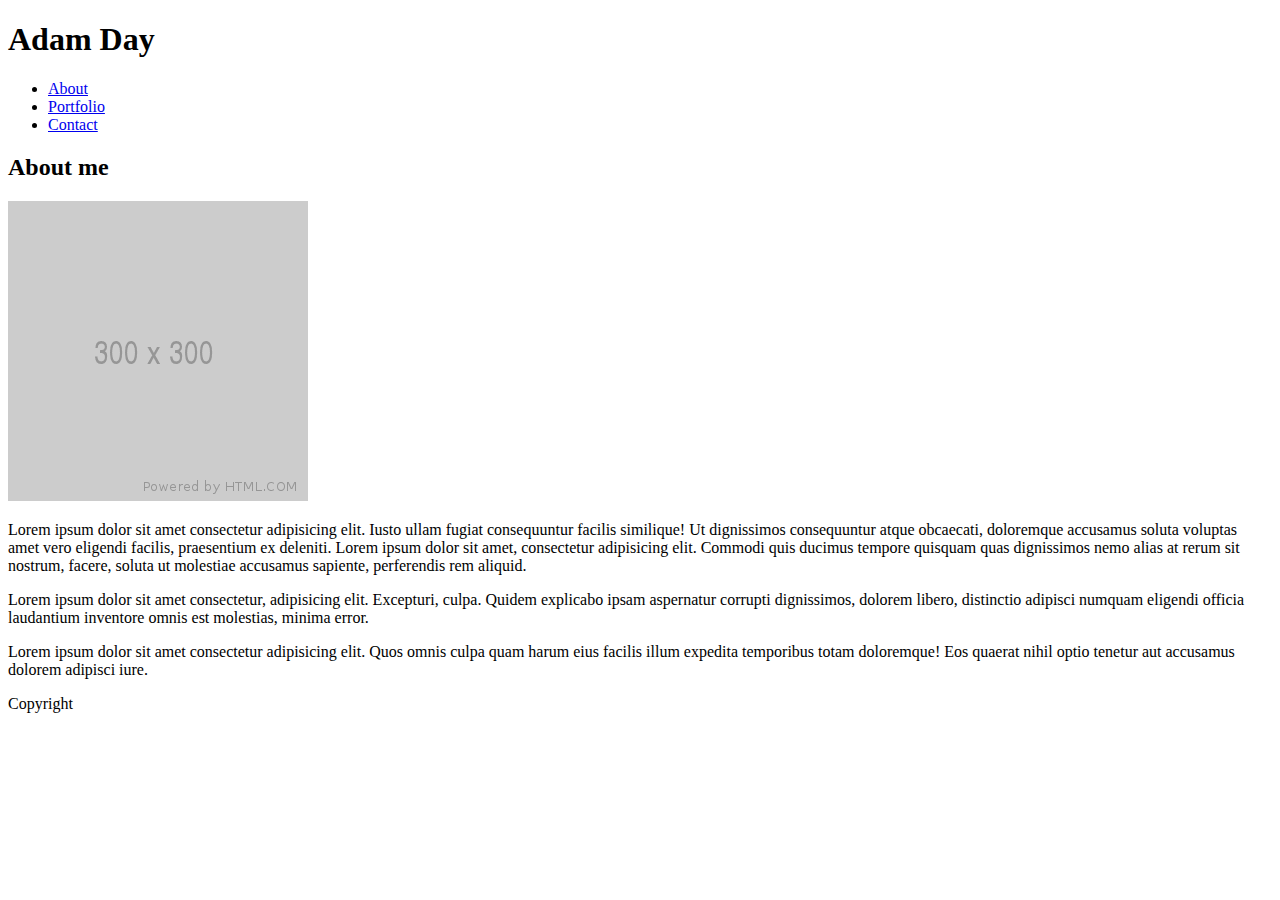
==== index.html @ a2b99307 "html" ====
<!DOCTYPE html>
<html lang="en-us">

<head>
    <meta charset="UTF-8">
    <title>About me</title>
    <link rel="stylesheet" type="text/css" href="css/style.css">
</head>

<body>
    <div>
        <h1>Adam Day</h1>
    </div>
    <div>
        <ul>
            <li><a href="#">About</a></li>
            <li><a href="#">Portfolio</a></li>
            <li><a href="#">Contact</a></li>
        </ul>
    </div>
    <div class="container">
        <h2>About me</h2>
        <img src="assets/images/300.png" />
        <p>Lorem ipsum dolor sit amet consectetur adipisicing elit. Iusto ullam fugiat consequuntur facilis similique!
            Ut dignissimos consequuntur atque obcaecati, doloremque accusamus soluta voluptas amet vero eligendi
            facilis, praesentium ex deleniti. Lorem ipsum dolor sit amet, consectetur adipisicing elit. Commodi quis
            ducimus tempore quisquam quas dignissimos nemo alias at rerum sit nostrum, facere, soluta ut molestiae
            accusamus sapiente, perferendis rem aliquid.
        </p>
        <p>Lorem ipsum dolor sit amet consectetur, adipisicing elit. Excepturi, culpa. Quidem explicabo ipsam aspernatur
            corrupti dignissimos, dolorem libero, distinctio adipisci numquam eligendi officia laudantium inventore
            omnis est molestias, minima error.
        </p>
        <p>Lorem ipsum dolor sit amet consectetur adipisicing elit. Quos omnis culpa quam harum eius facilis illum
            expedita temporibus totam doloremque! Eos quaerat nihil optio tenetur aut accusamus dolorem adipisci iure.
        </p>
    </div>
    <footer>Copyright</footer>
</body>

</html>
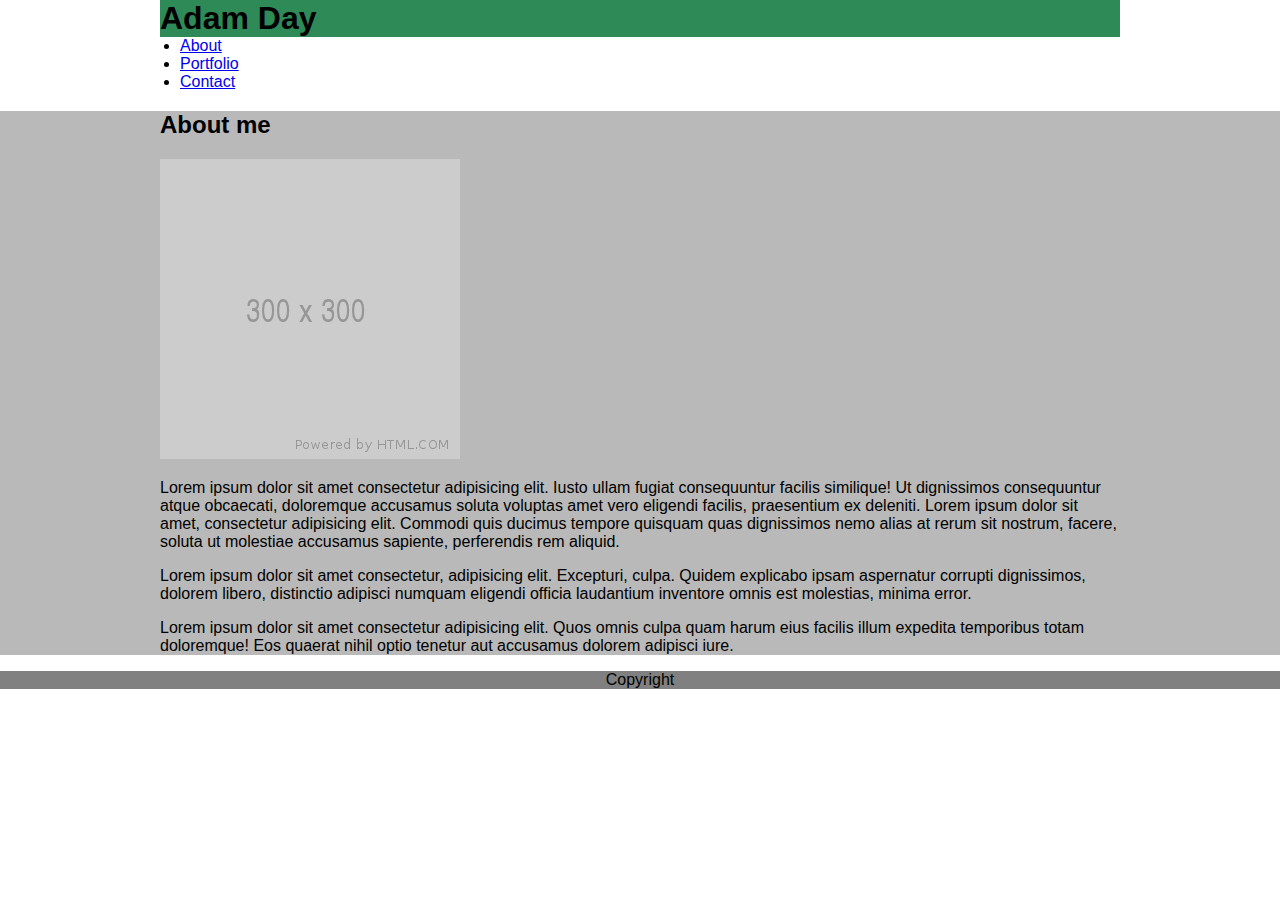
==== commit c90ef3e0: "css begin" ====
--- a/index.html
+++ b/index.html
@@ -4,36 +4,41 @@
 <head>
     <meta charset="UTF-8">
     <title>About me</title>
-    <link rel="stylesheet" type="text/css" href="css/style.css">
+    <link rel="stylesheet" type="text/css" href="assets/css/style.css">
 </head>
 
 <body>
-    <div>
-        <h1>Adam Day</h1>
+    <div class="name">
+        <h1 class="width">Adam Day</h1>
     </div>
     <div>
-        <ul>
+        <ul class="width">
             <li><a href="#">About</a></li>
             <li><a href="#">Portfolio</a></li>
             <li><a href="#">Contact</a></li>
         </ul>
     </div>
-    <div class="container">
-        <h2>About me</h2>
-        <img src="assets/images/300.png" />
-        <p>Lorem ipsum dolor sit amet consectetur adipisicing elit. Iusto ullam fugiat consequuntur facilis similique!
-            Ut dignissimos consequuntur atque obcaecati, doloremque accusamus soluta voluptas amet vero eligendi
-            facilis, praesentium ex deleniti. Lorem ipsum dolor sit amet, consectetur adipisicing elit. Commodi quis
-            ducimus tempore quisquam quas dignissimos nemo alias at rerum sit nostrum, facere, soluta ut molestiae
-            accusamus sapiente, perferendis rem aliquid.
-        </p>
-        <p>Lorem ipsum dolor sit amet consectetur, adipisicing elit. Excepturi, culpa. Quidem explicabo ipsam aspernatur
-            corrupti dignissimos, dolorem libero, distinctio adipisci numquam eligendi officia laudantium inventore
-            omnis est molestias, minima error.
-        </p>
-        <p>Lorem ipsum dolor sit amet consectetur adipisicing elit. Quos omnis culpa quam harum eius facilis illum
-            expedita temporibus totam doloremque! Eos quaerat nihil optio tenetur aut accusamus dolorem adipisci iure.
-        </p>
+    <div class="background">
+        <div class="container width">
+            <h2>About me</h2>
+            <img src="assets/images/300.png" />
+            <p>Lorem ipsum dolor sit amet consectetur adipisicing elit. Iusto ullam fugiat consequuntur facilis
+                similique!
+                Ut dignissimos consequuntur atque obcaecati, doloremque accusamus soluta voluptas amet vero eligendi
+                facilis, praesentium ex deleniti. Lorem ipsum dolor sit amet, consectetur adipisicing elit. Commodi quis
+                ducimus tempore quisquam quas dignissimos nemo alias at rerum sit nostrum, facere, soluta ut molestiae
+                accusamus sapiente, perferendis rem aliquid.
+            </p>
+            <p>Lorem ipsum dolor sit amet consectetur, adipisicing elit. Excepturi, culpa. Quidem explicabo ipsam
+                aspernatur
+                corrupti dignissimos, dolorem libero, distinctio adipisci numquam eligendi officia laudantium inventore
+                omnis est molestias, minima error.
+            </p>
+            <p>Lorem ipsum dolor sit amet consectetur adipisicing elit. Quos omnis culpa quam harum eius facilis illum
+                expedita temporibus totam doloremque! Eos quaerat nihil optio tenetur aut accusamus dolorem adipisci
+                iure.
+            </p>
+        </div>
     </div>
     <footer>Copyright</footer>
 </body>
--- a/assets/css/style.css
+++ b/assets/css/style.css
@@ -0,0 +1,30 @@
+.name {
+    margin: 0px;
+    padding: 0px;
+}
+
+h1 {
+    margin: 0px;
+    padding: 0px;
+    background: seagreen;
+}
+
+.width {
+    width: 75%;
+    margin: 0 auto;
+}
+
+body {
+    margin: 0 auto;
+    padding: 0px;
+    font-family: Arial, Helvetica, sans-serif;
+}
+
+.background {
+    background: rgb(185, 185, 185);
+}
+
+footer {
+    background: grey;
+    text-align: center;
+}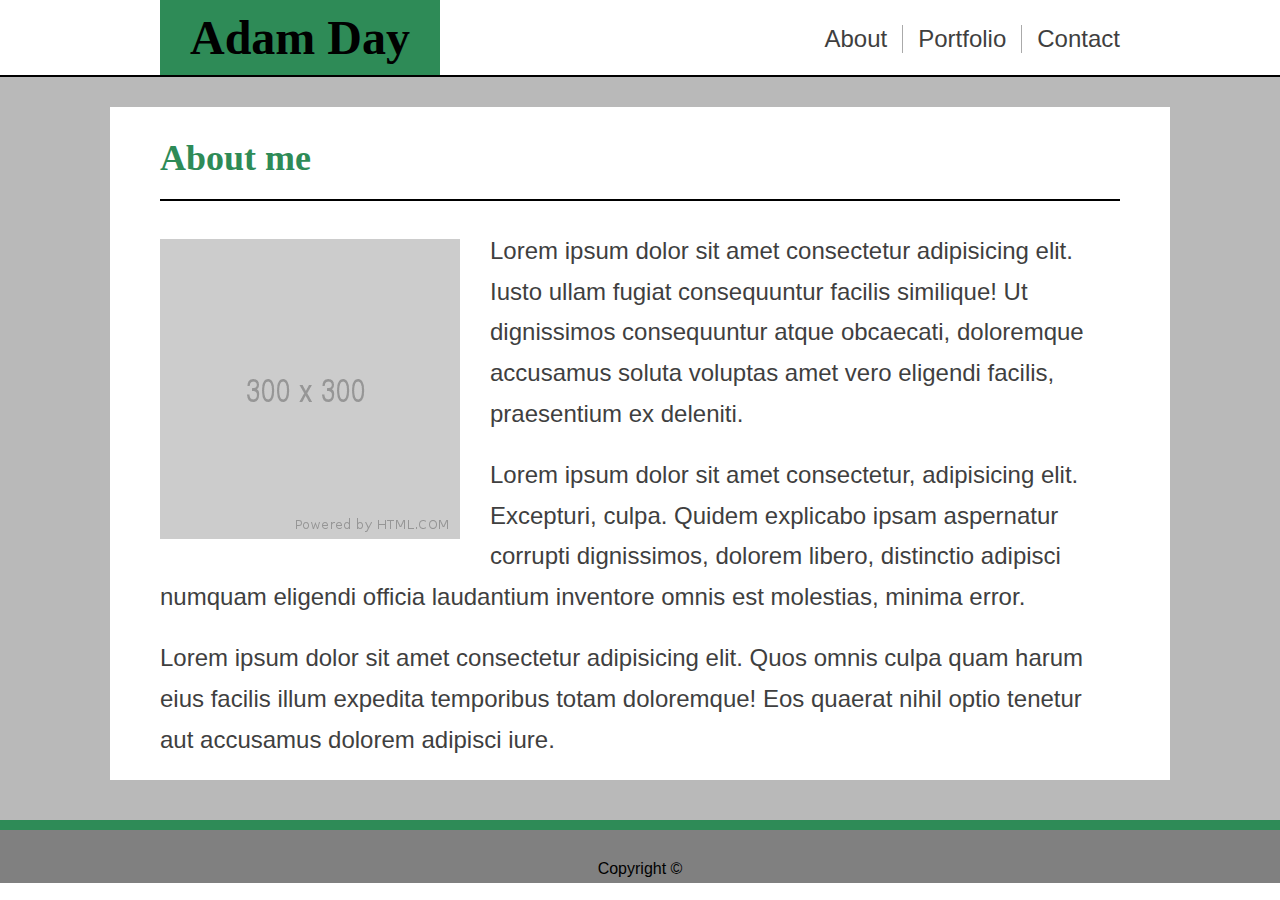
==== commit 20c558d4: "contact" ====
--- a/index.html
+++ b/index.html
@@ -8,15 +8,16 @@
 </head>
 
 <body>
-    <div class="name">
-        <h1 class="width">Adam Day</h1>
-    </div>
-    <div>
-        <ul class="width">
-            <li><a href="#">About</a></li>
-            <li><a href="#">Portfolio</a></li>
-            <li><a href="#">Contact</a></li>
-        </ul>
+    <div class="header">
+        <div class="width">
+            <h1>Adam Day</h1>
+            <ul>
+                <li><a href="contact.html">Contact</a></li>
+                <li><a href="portfolio.html">Portfolio</a></li>
+                <li><a href="#">About</a></li>
+                
+            </ul>
+        </div>
     </div>
     <div class="background">
         <div class="container width">
@@ -25,9 +26,7 @@
             <p>Lorem ipsum dolor sit amet consectetur adipisicing elit. Iusto ullam fugiat consequuntur facilis
                 similique!
                 Ut dignissimos consequuntur atque obcaecati, doloremque accusamus soluta voluptas amet vero eligendi
-                facilis, praesentium ex deleniti. Lorem ipsum dolor sit amet, consectetur adipisicing elit. Commodi quis
-                ducimus tempore quisquam quas dignissimos nemo alias at rerum sit nostrum, facere, soluta ut molestiae
-                accusamus sapiente, perferendis rem aliquid.
+                facilis, praesentium ex deleniti. 
             </p>
             <p>Lorem ipsum dolor sit amet consectetur, adipisicing elit. Excepturi, culpa. Quidem explicabo ipsam
                 aspernatur
@@ -40,7 +39,7 @@
             </p>
         </div>
     </div>
-    <footer>Copyright</footer>
+    <footer>Copyright ©</footer>
 </body>
 
 </html>--- a/assets/css/style.css
+++ b/assets/css/style.css
@@ -1,30 +1,140 @@
-.name {
+.header {
     margin: 0px;
     padding: 0px;
+    border-bottom: 2px solid black;
+    overflow: hidden;
 }
 
 h1 {
     margin: 0px;
-    padding: 0px;
     background: seagreen;
+    float: left;
+    padding: 10px 30px;
+    position: relative;
+    font-family: Georgia, 'Times New Roman', Times, serif;
+}
+
+.container {
+    background: white;
+    margin: 0px;
+    padding-top: 30px;
+    padding-left: 50px;
+    padding-right: 50px;
+    overflow: hidden;
 }
 
 .width {
     width: 75%;
     margin: 0 auto;
+    /*padding: 0px;*/
+}
+
+h2 {
+    margin-top: 0px;
+    padding-bottom: 20px;
+    border-bottom: 2px solid black;
+    font-family: Georgia, 'Times New Roman', Times, serif;
+    color: seagreen;
+    /*background: blueviolet*/
+}
+
+a:visited {
+    color: rgb(63, 63, 63);
+}
+
+a {
+    color: rgb(63, 63, 63);
+    text-decoration: none;
+}
+
+p {
+    margin: 0px;
+    padding: 0px;
+    line-height: 1.7;
+    padding-bottom: 20px;
+    color: rgb(63, 63, 63);
+}
+
+img {
+    padding-top: 8.5px;
+    float: left;
+    padding-right: 30px;
 }
 
 body {
     margin: 0 auto;
     padding: 0px;
     font-family: Arial, Helvetica, sans-serif;
+    font-size: 24px;
 }
 
 .background {
     background: rgb(185, 185, 185);
+    clear: left;
+    margin: 0px;
+    padding-top: 30px;
+    padding-bottom: 40px;
 }
 
 footer {
     background: grey;
+    padding-top: 30px;
     text-align: center;
+    border-top: 10px solid seagreen;
+    font-size: 16px;
+    padding-bottom: 5px;
+}
+
+ul {
+    list-style-type: none;
+    margin: 0px;
+    padding-top: 24.5px;
+}
+
+li:last-child {
+    border-left: none;
+}
+
+li {
+    float: right;
+    margin-left: 15px;
+    padding-left: 15px;
+    border-left: 1px solid #aaa;
+}
+
+form {
+    padding-bottom: 20px;
+    overflow: hidden;
+}
+
+.submit {
+    display: block;
+    float: left;
+    margin-top: 10px;
+    background: seagreen;
+    border: none;
+    color: white;
+    padding: 8px 25px;
+    font-size: 18px;
+    margin-bottom: 10px;
+}
+
+.message {
+    height: 200px;
+}
+
+.input {
+    width: 99.5%;
+    float: left;
+}
+
+.contactpara {
+    padding-bottom: 0px;
+    float: left;
+    font-size: 18px;
+}
+
+.block{
+    overflow:hidden;
+    /*background: red;*/
 }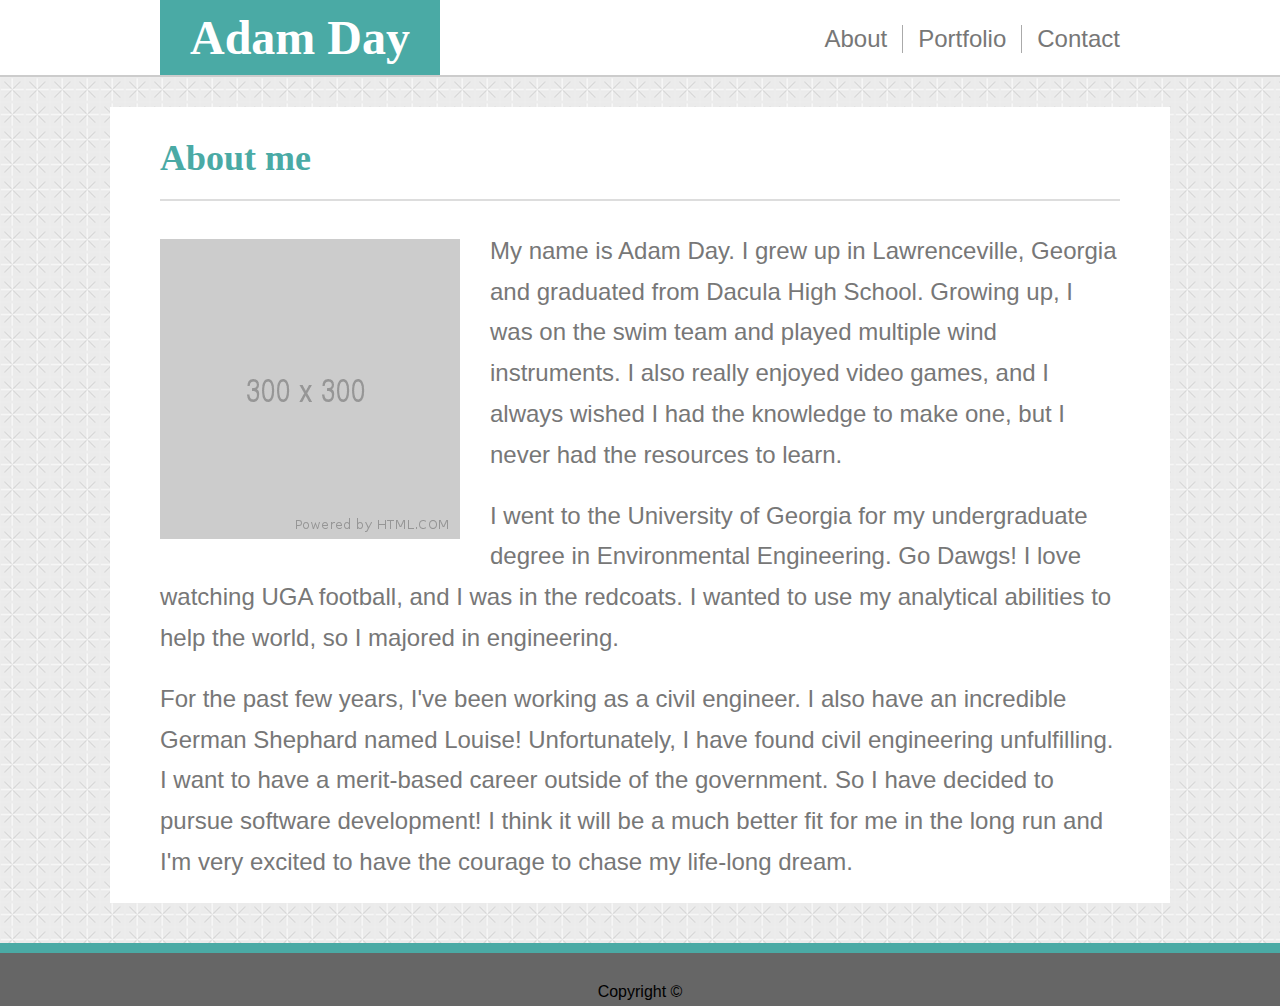
==== commit db8c7e67: "finishing touches, background image, colors" ====
--- a/index.html
+++ b/index.html
@@ -15,27 +15,27 @@
                 <li><a href="contact.html">Contact</a></li>
                 <li><a href="portfolio.html">Portfolio</a></li>
                 <li><a href="#">About</a></li>
-                
+
             </ul>
         </div>
     </div>
     <div class="background">
         <div class="container width">
             <h2>About me</h2>
-            <img src="assets/images/300.png" />
-            <p>Lorem ipsum dolor sit amet consectetur adipisicing elit. Iusto ullam fugiat consequuntur facilis
-                similique!
-                Ut dignissimos consequuntur atque obcaecati, doloremque accusamus soluta voluptas amet vero eligendi
-                facilis, praesentium ex deleniti. 
+            <img src="assets/images/300.png" alt="placeholder" />
+            <p>My name is Adam Day. I grew up in Lawrenceville, Georgia and graduated from Dacula High School. Growing
+                up, I was on the swim team and played multiple wind instruments. I also really enjoyed video games, and
+                I always wished I had the knowledge to make one, but I never had the resources to learn.
             </p>
-            <p>Lorem ipsum dolor sit amet consectetur, adipisicing elit. Excepturi, culpa. Quidem explicabo ipsam
-                aspernatur
-                corrupti dignissimos, dolorem libero, distinctio adipisci numquam eligendi officia laudantium inventore
-                omnis est molestias, minima error.
+            <p>I went to the University of Georgia for my undergraduate degree in Environmental Engineering. Go Dawgs! I
+                love watching UGA football, and I was in the redcoats. I wanted to use my analytical abilities to help
+                the world, so I majored in engineering.
             </p>
-            <p>Lorem ipsum dolor sit amet consectetur adipisicing elit. Quos omnis culpa quam harum eius facilis illum
-                expedita temporibus totam doloremque! Eos quaerat nihil optio tenetur aut accusamus dolorem adipisci
-                iure.
+            <p>For the past few years, I've been working as a civil engineer. I also have an incredible German Shephard
+                named Louise! Unfortunately, I have found civil engineering unfulfilling. I want to have a merit-based
+                career outside of the government. So I have decided to pursue software development! I think it will be a
+                much better fit for me in the long run and I'm very excited to have the courage to chase my life-long
+                dream.
             </p>
         </div>
     </div>
--- a/assets/css/style.css
+++ b/assets/css/style.css
@@ -1,21 +1,23 @@
 .header {
     margin: 0px;
     padding: 0px;
-    border-bottom: 2px solid black;
+    border-bottom: 2px solid #cccccc;
     overflow: hidden;
+    background: #ffffff;
 }
 
 h1 {
     margin: 0px;
-    background: seagreen;
+    background: #4aaaa5;
     float: left;
     padding: 10px 30px;
     position: relative;
     font-family: Georgia, 'Times New Roman', Times, serif;
+    color: white;
 }
 
 .container {
-    background: white;
+    background: #ffffff;
     margin: 0px;
     padding-top: 30px;
     padding-left: 50px;
@@ -32,18 +34,18 @@
 h2 {
     margin-top: 0px;
     padding-bottom: 20px;
-    border-bottom: 2px solid black;
+    border-bottom: 2px solid #dddddd;
     font-family: Georgia, 'Times New Roman', Times, serif;
-    color: seagreen;
+    color: #4aaaa5;
     /*background: blueviolet*/
 }
 
 a:visited {
-    color: rgb(63, 63, 63);
+    color: #777777;
 }
 
 a {
-    color: rgb(63, 63, 63);
+    color: #777777;
     text-decoration: none;
 }
 
@@ -52,7 +54,7 @@
     padding: 0px;
     line-height: 1.7;
     padding-bottom: 20px;
-    color: rgb(63, 63, 63);
+    color: #777777;
 }
 
 img {
@@ -69,7 +71,7 @@
 }
 
 .background {
-    background: rgb(185, 185, 185);
+    background-image: url("../images/criss-cross/criss-cross/criss-cross.png");
     clear: left;
     margin: 0px;
     padding-top: 30px;
@@ -77,10 +79,10 @@
 }
 
 footer {
-    background: grey;
+    background: #666666;
     padding-top: 30px;
     text-align: center;
-    border-top: 10px solid seagreen;
+    border-top: 10px solid #4aaaa5;
     font-size: 16px;
     padding-bottom: 5px;
 }
@@ -111,7 +113,7 @@
     display: block;
     float: left;
     margin-top: 10px;
-    background: seagreen;
+    background: #4aaaa5;
     border: none;
     color: white;
     padding: 8px 25px;
@@ -137,4 +139,32 @@
 .block{
     overflow:hidden;
     /*background: red;*/
+}
+
+.box {
+    float: left;
+    position: relative;
+}
+
+.port-img {
+    padding-bottom: 30px;
+    padding-right: 40px;
+}
+
+.port-img-label {
+    position: absolute;
+    top: 175px;
+    text-align: center;
+    background: #4aaaa5;
+    color: white;
+    font-family: Georgia, 'Times New Roman', Times, serif;
+    font-weight: normal;
+    width: 300px;
+    padding-top: 15px;
+    padding-bottom: 15px;
+    opacity: .8;
+}
+
+.port-cont {
+    padding-bottom: 10px;
 }